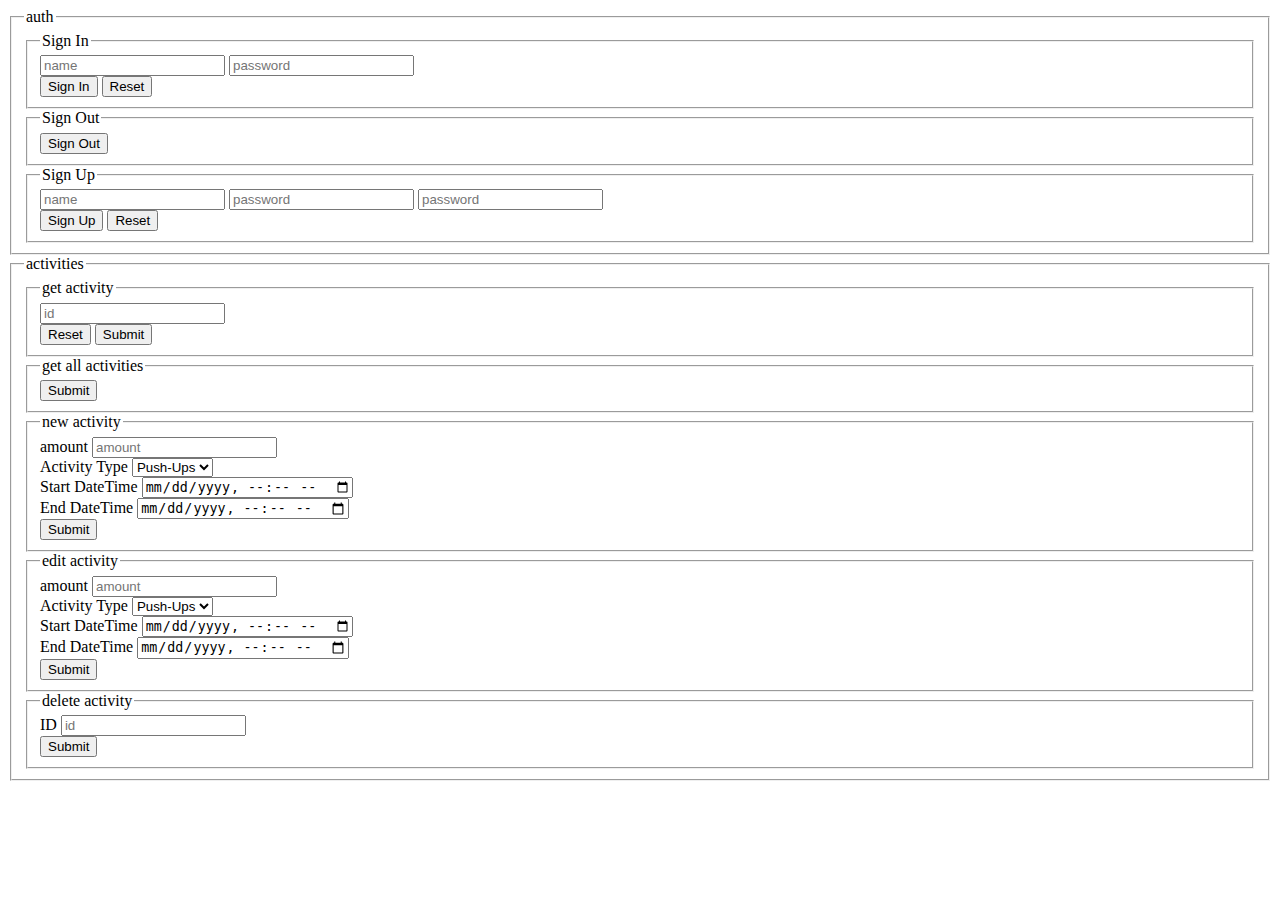
==== public/index.html @ e7c469b4 "feature/frontend: further frontend enhancements (#6)" ====
<!DOCTYPE html>
<html lang="en">

<head>
    <meta charset="UTF-8">
    <meta name="viewport" content="width=device-width, initial-scale=1.0">
    <title>SP-frontend</title>
    <script src="script.js"></script>
</head>

<body>
    <fieldset>
        <legend>auth</legend>

        <fieldset>
            <legend>Sign In</legend>

            <form id="sign_in-form">
                <input type="text" placeholder="name" id="sign_in-username">
                <input type="password" placeholder="password" id="sign_in-password">
                <br>
                <input type="button" value="Sign In" onclick="sign_in()">
                <input type="reset">
            </form>
        </fieldset>

        <fieldset>
            <legend>Sign Out</legend>

            <form id="sign_out-form">
                <input type="button" value="Sign Out" onclick="sign_out()">
            </form>
        </fieldset>

        <fieldset>
            <legend>Sign Up</legend>

            <form id="sign_up-form">
                <input type="text" placeholder="name" id="sign_up-username">
                <input type="password" placeholder="password" id="sign_up-password">
                <input type="password" placeholder="password" id="sign_up-password2">
                <br>
                <input type="button" value="Sign Up" onclick="sign_up()">
                <input type="reset">
            </form>
        </fieldset>
    </fieldset>

    <fieldset>
        <legend>activities</legend>

        <fieldset>
            <legend>get activity</legend>
            <form id="get_activity-form">
                <input type="number" placeholder="id" id="activity-id">
                <br>
                <input type="reset">
                <input type="button" value="Submit" onclick="get_activity()">
            </form>
        </fieldset>

        <fieldset>
            <legend>get all activities</legend>
            <form id="get_all_activities-form">
                <input type="button" value="Submit" onclick="get_all_activities()">
            </form>
        </fieldset>

        <fieldset>
            <legend>new activity</legend>
            <form id="new_activity-form">
                <label for="new_activity-amount">amount</label>
                <input type="number" placeholder="amount" id="new_activity-amount">
                <br>
                <label for="new_activity-activity_type">Activity Type</label>
                <select id="new_activity-activity_type">
                    <option value="PushUps">Push-Ups</option>
                </select>
                <br>
                <label for="new_activity-start_time">Start DateTime</label>
                <input type="datetime-local" id="new_activity-start_time">
                <br>
                <label for="new_activity-end_time">End DateTime</label>
                <input type="datetime-local" id="new_activity-end_time">
                <br>
                <input type="button" value="Submit" onclick="new_activity()">
            </form>
        </fieldset>

        <fieldset>
            <legend>edit activity</legend>
            <form id="edit_activity-form">
                <label for="edit_activity-amount">amount</label>
                <input type="number" placeholder="amount" id="edit_activity-amount">
                <br>
                <label for="edit_activity-activity_type">Activity Type</label>
                <select id="edit_activity-activity_type">
                    <option value="PushUps">Push-Ups</option>
                </select>
                <br>
                <label for="edit_activity-start_time">Start DateTime</label>
                <input type="datetime-local" id="edit_activity-start_time">
                <br>
                <label for="edit_activity-end_time">End DateTime</label>
                <input type="datetime-local" id="edit_activity-end_time">
                <br>
                <input type="button" value="Submit" onclick="edit_activity()">

            </form>
        </fieldset>

        <fieldset>
            <legend>delete activity</legend>
            <form id="delete_activity-form">
                <label for="delete_activity-id">ID</label>
                <input type="number" placeholder="id" id="delete_activity-id">
                <br>
                <input type="button" value="Submit" onclick="delete_activity()">
            </form>
        </fieldset>
    </fieldset>
</body>

</html>
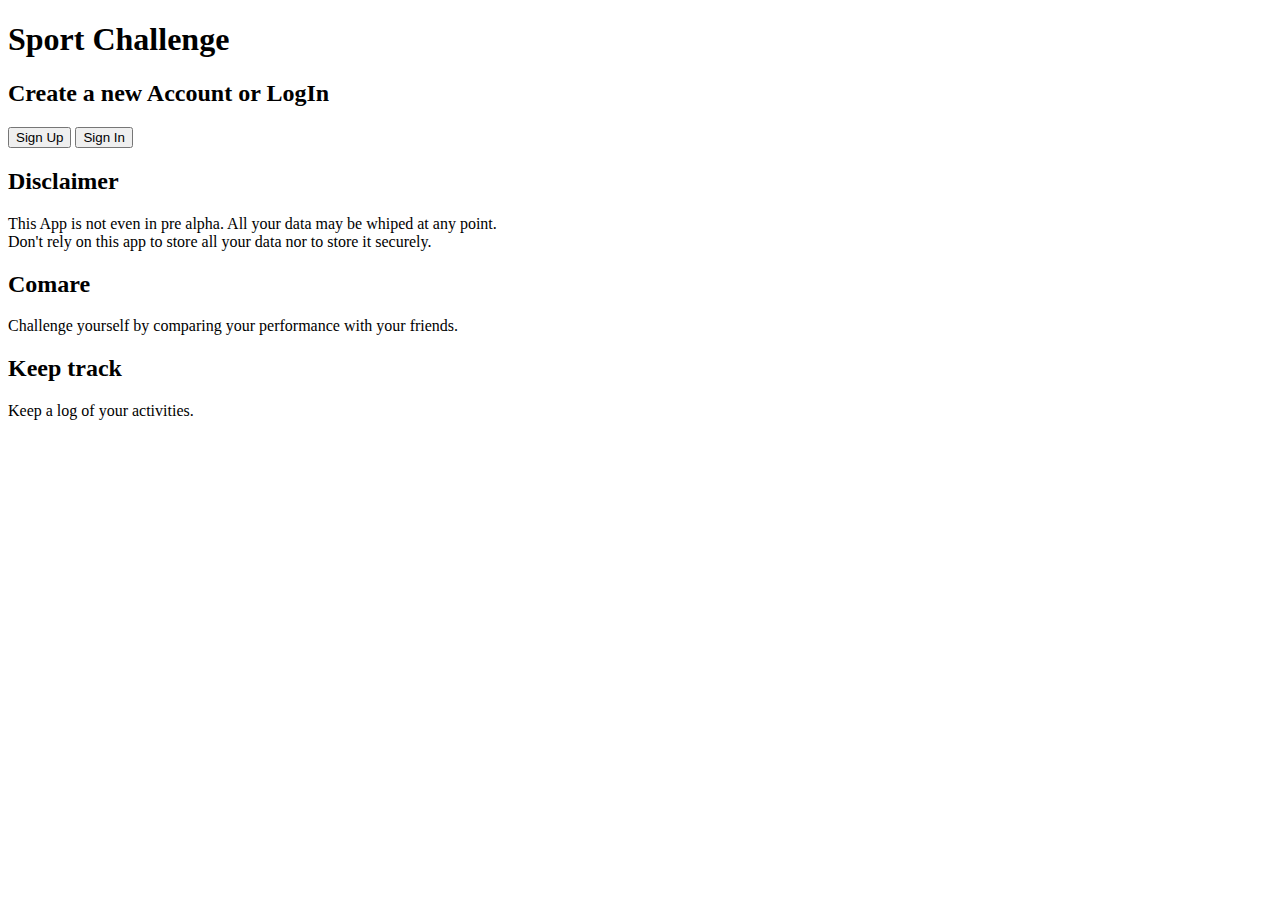
==== commit 6eff4d67: "added check if user is logged in (#17)" ====
--- a/public/index.html
+++ b/public/index.html
@@ -4,121 +4,43 @@
 <head>
     <meta charset="UTF-8">
     <meta name="viewport" content="width=device-width, initial-scale=1.0">
-    <title>SP-frontend</title>
-    <script src="script.js"></script>
+    <title>Sports Challenge</title>
 </head>
 
 <body>
-    <fieldset>
-        <legend>auth</legend>
+<header>
+    <h1>Sport Challenge</h1>
+</header>
 
-        <fieldset>
-            <legend>Sign In</legend>
+<article>
+    <h2>Create a new Account or LogIn</h2>
+    <button id="button-sign_up" onclick="location.href = '/auth/sign_up.html';">Sign Up</button>
+    <button id="button-sign_in" onclick="location.href = '/auth/sign_in.html';">Sign In</button>
+</article>
 
-            <form id="sign_in-form">
-                <input type="text" placeholder="name" id="sign_in-username">
-                <input type="password" placeholder="password" id="sign_in-password">
-                <br>
-                <input type="button" value="Sign In" onclick="sign_in()">
-                <input type="reset">
-            </form>
-        </fieldset>
+<article id="already_signd_in" style="display: none">
+    <h2>You are already loogged in!</h2>
+    <p>You can just open your home. No need to SignUp or SignIn.</p>
+    <button onclick="window.location = '/home.html'">Go to Home</button>
+</article>
 
-        <fieldset>
-            <legend>Sign Out</legend>
+<article>
+    <h2>Disclaimer</h2>
+    <p>This App is not even in pre alpha. All your data may be whiped at any point.<br>
+        Don't rely on this app to store all your data nor to store it securely.</p>
+</article>
 
-            <form id="sign_out-form">
-                <input type="button" value="Sign Out" onclick="sign_out()">
-            </form>
-        </fieldset>
+<article>
+    <h2>Comare</h2>
+    <p>Challenge yourself by comparing your performance with your friends.</p>
+</article>
 
-        <fieldset>
-            <legend>Sign Up</legend>
+<article>
+    <h2>Keep track</h2>
+    <p>Keep a log of your activities.</p>
+</article>
 
-            <form id="sign_up-form">
-                <input type="text" placeholder="name" id="sign_up-username">
-                <input type="password" placeholder="password" id="sign_up-password">
-                <input type="password" placeholder="password" id="sign_up-password2">
-                <br>
-                <input type="button" value="Sign Up" onclick="sign_up()">
-                <input type="reset">
-            </form>
-        </fieldset>
-    </fieldset>
-
-    <fieldset>
-        <legend>activities</legend>
-
-        <fieldset>
-            <legend>get activity</legend>
-            <form id="get_activity-form">
-                <input type="number" placeholder="id" id="activity-id">
-                <br>
-                <input type="reset">
-                <input type="button" value="Submit" onclick="get_activity()">
-            </form>
-        </fieldset>
-
-        <fieldset>
-            <legend>get all activities</legend>
-            <form id="get_all_activities-form">
-                <input type="button" value="Submit" onclick="get_all_activities()">
-            </form>
-        </fieldset>
-
-        <fieldset>
-            <legend>new activity</legend>
-            <form id="new_activity-form">
-                <label for="new_activity-amount">amount</label>
-                <input type="number" placeholder="amount" id="new_activity-amount">
-                <br>
-                <label for="new_activity-activity_type">Activity Type</label>
-                <select id="new_activity-activity_type">
-                    <option value="PushUps">Push-Ups</option>
-                </select>
-                <br>
-                <label for="new_activity-start_time">Start DateTime</label>
-                <input type="datetime-local" id="new_activity-start_time">
-                <br>
-                <label for="new_activity-end_time">End DateTime</label>
-                <input type="datetime-local" id="new_activity-end_time">
-                <br>
-                <input type="button" value="Submit" onclick="new_activity()">
-            </form>
-        </fieldset>
-
-        <fieldset>
-            <legend>edit activity</legend>
-            <form id="edit_activity-form">
-                <label for="edit_activity-amount">amount</label>
-                <input type="number" placeholder="amount" id="edit_activity-amount">
-                <br>
-                <label for="edit_activity-activity_type">Activity Type</label>
-                <select id="edit_activity-activity_type">
-                    <option value="PushUps">Push-Ups</option>
-                </select>
-                <br>
-                <label for="edit_activity-start_time">Start DateTime</label>
-                <input type="datetime-local" id="edit_activity-start_time">
-                <br>
-                <label for="edit_activity-end_time">End DateTime</label>
-                <input type="datetime-local" id="edit_activity-end_time">
-                <br>
-                <input type="button" value="Submit" onclick="edit_activity()">
-
-            </form>
-        </fieldset>
-
-        <fieldset>
-            <legend>delete activity</legend>
-            <form id="delete_activity-form">
-                <label for="delete_activity-id">ID</label>
-                <input type="number" placeholder="id" id="delete_activity-id">
-                <br>
-                <input type="button" value="Submit" onclick="delete_activity()">
-            </form>
-        </fieldset>
-    </fieldset>
+<script src="index.js" type="module"></script>
 </body>
 
 </html>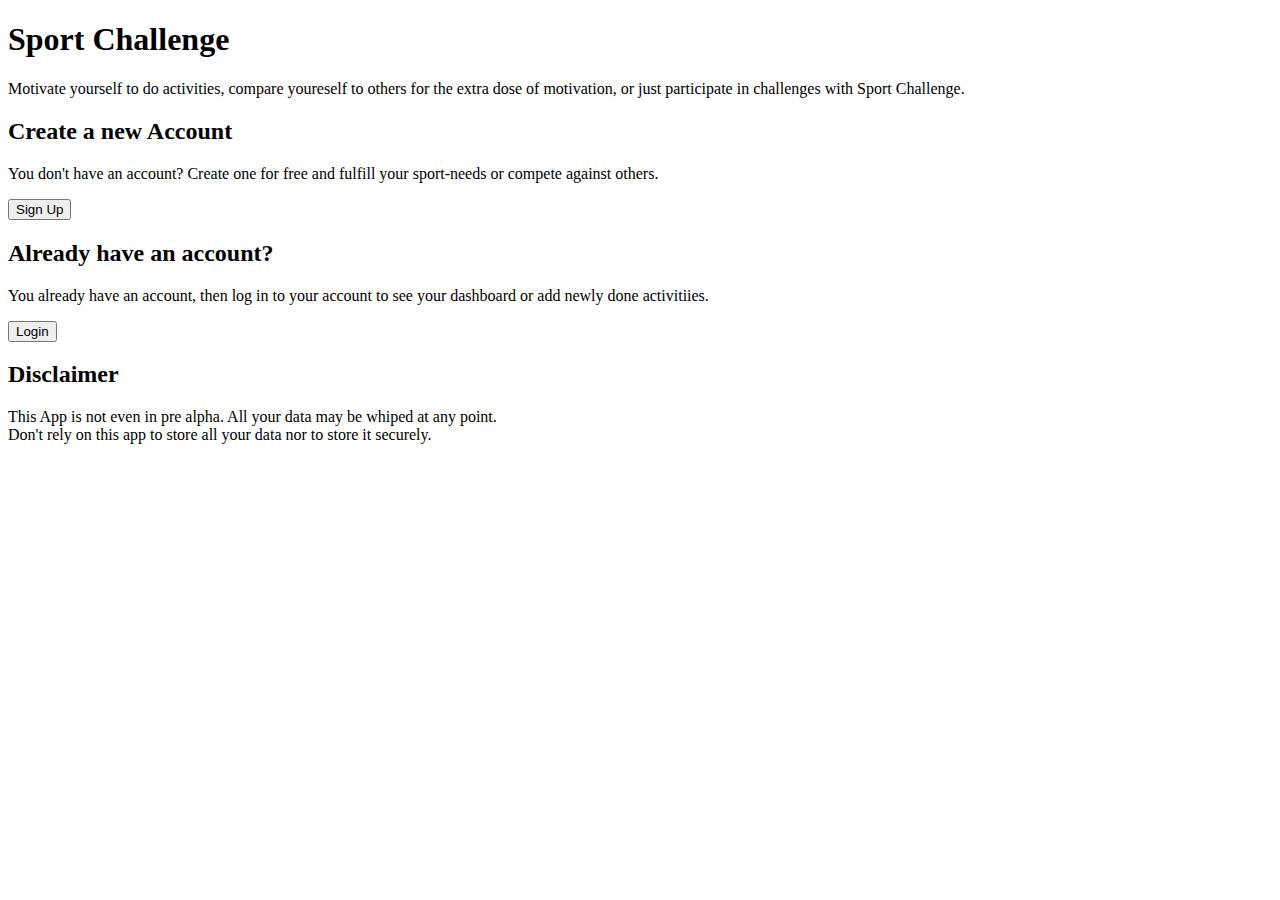
==== commit 2f82b325: "design" ====
--- a/public/index.html
+++ b/public/index.html
@@ -5,41 +5,60 @@
     <meta charset="UTF-8">
     <meta name="viewport" content="width=device-width, initial-scale=1.0">
     <title>Sports Challenge</title>
+
+    <!-- Font Awesome -->
+    <link href="/assets/fontawesome6/css/fontawesome.css" rel="stylesheet">
+    <link href="/assets/fontawesome6/css/brands.css" rel="stylesheet">
+    <link href="/assets/fontawesome6/css/solid.css" rel="stylesheet">
+
+    <link rel="stylesheet" href="/style/base.css">
+
 </head>
 
-<body>
-<header>
-    <h1>Sport Challenge</h1>
-</header>
+<body class="center-horizontally">
 
-<article>
-    <h2>Create a new Account or LogIn</h2>
-    <button id="button-sign_up" onclick="location.href = '/auth/sign_up.html';">Sign Up</button>
-    <button id="button-sign_in" onclick="location.href = '/auth/sign_in.html';">Sign In</button>
-</article>
+<main class="main">
+    <header>
+        <h1>Sport Challenge</h1>
+        <p>Motivate yourself to do activities, compare youreself to others for the extra dose of motivation,
+        or just participate in challenges with Sport Challenge.</p>
+    </header>
 
-<article id="already_signd_in" style="display: none">
-    <h2>You are already loogged in!</h2>
-    <p>You can just open your home. No need to SignUp or SignIn.</p>
-    <button onclick="window.location = '/home.html'">Go to Home</button>
-</article>
+    <article>
+        <div id="already_loggedin" style="display: none">
+            <h2>Go to your Dasboards</h2>
+            <p>You are already loogged in and you can just open your Dasboard!</p>
+            <button onclick="window.location = '/home.html'" class="button button-primary">
+                <i class="fa-solid fa-table-columns"></i>
+                Dashboard
+            </button>
+        </div>
 
-<article>
-    <h2>Disclaimer</h2>
-    <p>This App is not even in pre alpha. All your data may be whiped at any point.<br>
-        Don't rely on this app to store all your data nor to store it securely.</p>
-</article>
+        <h2>Create a new Account</h2>
+        <p>You don't have an account? Create one for free and fulfill your sport-needs or compete against others.</p>
+        <div class="input-group">
+            <button id="button-signup" onclick="location.href = '/auth/sign_up.html';" class="button button-primary">
+                <i class="fa-solid fa-user-plus"></i>
+                Sign Up
+            </button>
+        </div>
 
-<article>
-    <h2>Comare</h2>
-    <p>Challenge yourself by comparing your performance with your friends.</p>
-</article>
+        <h2>Already have an account?</h2>
+        <p>You already have an account, then log in to your account to see your dashboard or add newly done activitiies.</p>
+        <div class="input-group">
+            <button id="button-login" onclick="location.href = '/auth/login.html';" class="button button-primary">
+                <i class="fa-solid fa-right-to-bracket"></i>
+                Login
+            </button>
+        </div>
+    </article>
 
-<article>
-    <h2>Keep track</h2>
-    <p>Keep a log of your activities.</p>
-</article>
-
+    <article>
+        <h2>Disclaimer</h2>
+        <p>This App is not even in pre alpha. All your data may be whiped at any point.<br>
+            Don't rely on this app to store all your data nor to store it securely.</p>
+    </article>
+</main>
 <script src="index.js" type="module"></script>
 </body>
 
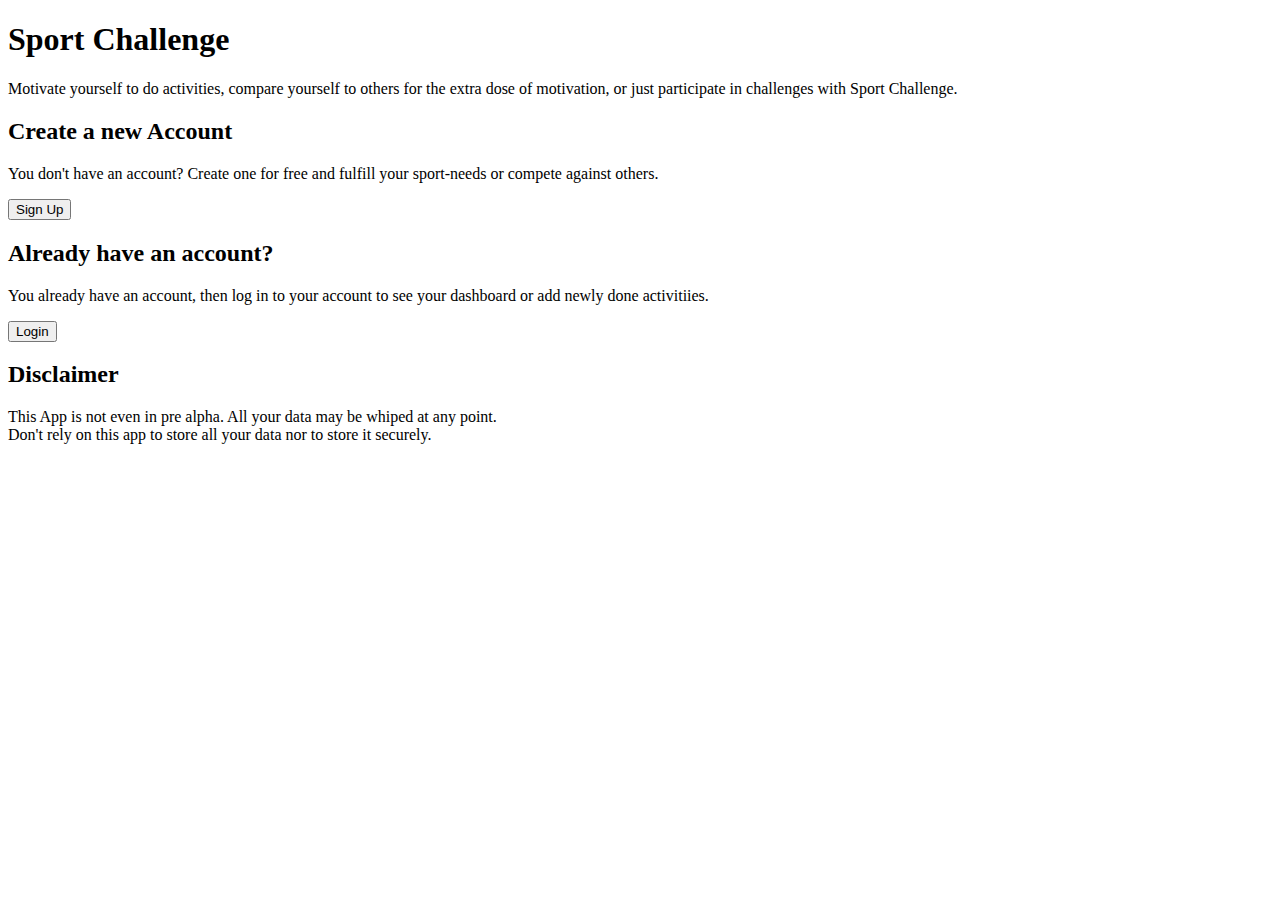
==== commit bfc91333: "feature/likes (#41)" ====
--- a/public/index.html
+++ b/public/index.html
@@ -20,17 +20,27 @@
 <main class="main">
     <header>
         <h1>Sport Challenge</h1>
-        <p>Motivate yourself to do activities, compare youreself to others for the extra dose of motivation,
+        <p>Motivate yourself to do activities, compare yourself to others for the extra dose of motivation,
         or just participate in challenges with Sport Challenge.</p>
     </header>
 
     <article>
-        <div id="already_loggedin" style="display: none">
-            <h2>Go to your Dasboards</h2>
-            <p>You are already loogged in and you can just open your Dasboard!</p>
-            <button onclick="window.location = '/home.html'" class="button button-primary">
+        <div class="dashboard-link" style="display: none">
+            <h2>Open Feed</h2>
+            <p>You are already loogged in and you can open your Feed!</p>
+            <button onclick="window.location = '/feed.html'" class="button button-primary">
                 <i class="fa-solid fa-table-columns"></i>
-                Dashboard
+                Feed
+            </button>
+        </div>
+
+
+        <div class="dashboard-link" style="display: none">
+            <h2>Open Challenges</h2>
+            <p>You are already logged in, and you can open the challenges!</p>
+            <button onclick="window.location = '/challenge.html'" class="button button-primary">
+                <i class="fa-solid fa-table-columns"></i>
+                Challenge
             </button>
         </div>
 
@@ -59,7 +69,8 @@
             Don't rely on this app to store all your data nor to store it securely.</p>
     </article>
 </main>
+
 <script src="index.js" type="module"></script>
 </body>
 
-</html>+</html>
